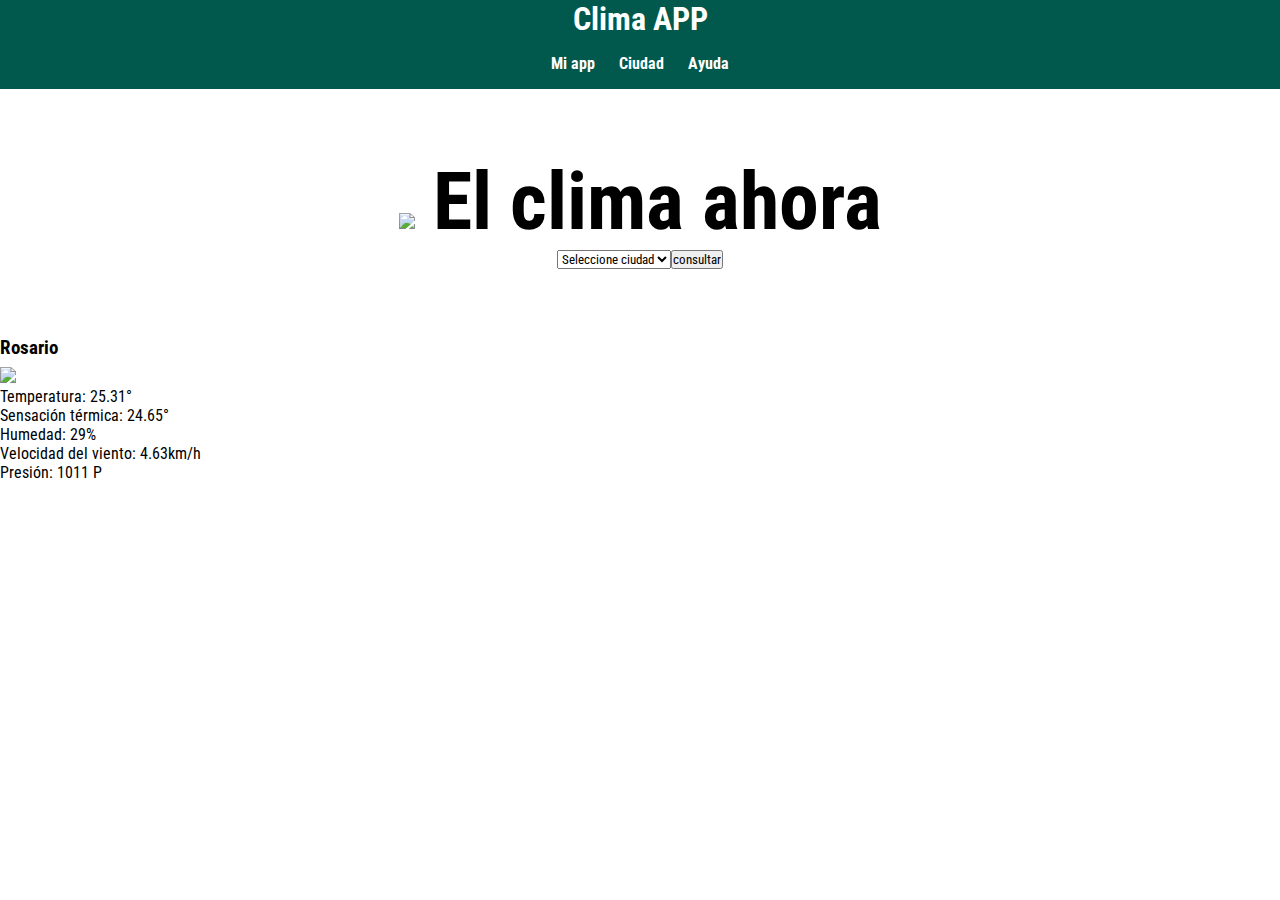
==== index.html @ 3504a16c "Tercer avance" ====
<!DOCTYPE html>
<html lang="es">
<head>
<meta charset="UTF-8">
<meta name="viewport" content="width=device-width, initial-scale=1.0">
<a target="_blank" href="https://icons8.com/icon/81176/arcoíris">Arcoíris icon by Icons8</a>
<a target="_blank" href="https://icons8.com/icon/80651/verano">Verano icon by Icons8</a>
<link rel="stylesheet" href="css/common.css">
<title>TUP LC2 - TP Integrador</title>
<!-- Estilos CSS -->
<link rel="stylesheet" href="css/common.css">
</head>
<body>
<div class="banner">
<header>
<h1>
<span>Clima APP</span>
</h1>
<nav>
<ul>
<li class="current-page"><a href="#">Mi app</a></li>
<li><a href="add-city.html">Ciudad</a></li>
<li><a href="help.html">Ayuda</a></li>
</ul>
</nav>
</div> 
</header>
<!-- Contenido principal de la página -->
<main>
<div class="container-all">
<h2><img src="https://img.icons8.com/doodle/96/000000/rainbow--v1.png"/> El clima ahora</h2>
</div>
<section id="form-city-list">
    <form action="" input="select">
        <select name="seleccionable" id="seleccionable">
            <option value="Seleccionar" disable - selected>Seleccione ciudad</option>
            <option value="Rosario">Rosario</option>
            <option value="Rafaela">Rafaela</option>
        <input type="button" value="consultar">
        </select>
         </form>   
</section>    
</main>   
<section id="section-weather-result">
    <div class="card">
        <h3>Rosario</h3>
        <img class="rosario-img" src="https://img.icons8.com/doodle/48/000000/summer.png"/>
        <p>Temperatura: 25.31° <br></p>
        <p>Sensación térmica: 24.65° <br></p>
        <p>Humedad: 29% <br></p>
        <p>Velocidad del viento: 4.63km/h <br></p>
        <p>Presión: 1011 P <br></p>
    </p>
    </div>
</section>
</main>
<footer>

<p>
Desarrollado con ♥ - LC2
</p>
</footer>
</body>
</html>
---- css/common.css ----
@import url('https://fonts.googleapis.com/css2?family=Lora:wght@400;563&family=Roboto+Condensed&display=swap');
@import url('https://fonts.googleapis.com/css2?family=Lora:wght@400;563&display=swap');


* {
    box-sizing: border-box;
    margin: 0;
    padding: 0;
    font-family:'Roboto Condensed', sans-serif,'Lora', serif;

}

:root {
    /* Declaro variables CSS con colores principales */
    --color-theme: #00594c;
    --color-active: #5df2d6;
    --color-back-active: #04957d;
    --color-gradient: linear-gradient(to right, var(--color-theme),
    var(--color-back-active));
}

body {
    height: 100%;
    width: 100%;
}

ul {
    list-style: none;
    padding: 0;
    margin: 0;
}

button,
a {
    user-select: none;
    -webkit-user-select: none;
}

header {
    position: fixed;
    top: 0;
    width: 100%;
    background: var(--color-theme);
}

nav>ul {
    display: flex;
    justify-content: space-between;
    justify-content: center;
}

nav li {
    flex: 0 0 auto;
}

nav li a {
    display: block;
    padding: 16px 12px;
    text-align: center;
    text-decoration: none;
    font-size: 1em;
    font-weight: bold;
    color: var (--color-active);
}

nav li.current-page a {
    color: var (--color-theme);
    background-color: var (--color-active);
    pointer-events: none;
}

main {
    margin-top: 120px;
    overflow: auto;
    padding: 16px;
    padding-bottom: 60px;
    height: calc (100% - 120px);
}

h1 {
    text-align: center;
    margin: 0;
    color: white;
}

h1>img {
    width: 70px;
    vertical-align: middle;
}

h2 {
    color: var (--color-theme);
    margin: 5px, 0,0, 16 ;
    font-size: 80px;    
    text-align: center;
}

h3 {
    color: var (--color-theme);
    margin: 8px 0;
}

main section {
    display: flex;
    justify-content: space-around;
}

footer {
    position: fixed;
    bottom: 0px;
    background: var (--color-theme);
    width: 100%;
    text-align: center;
    padding-top: 10px;
    padding-bottom: 10px;
}

footer p {
    font-size: small;
    color: white;
    flex: 0 0 auto;
}

nav li a {
    display: block;
    padding: 16px 12px;
    text-align: center;
    text-decoration: none;
    font-size: 1em;
    font-weight: bold;
    color: white;
}

.banner{
    width: auto;
    margin-bottom: 5px;
}

.conteiner-all{
    width: 100%;
    heighzzz
    max-width: 10000px;
    float: left;
    margin: auto;
    background-color: aliceblue;
    margin-top: 60px;
    border-top: 6px;
}


nav li.current-page a {
    color: var (--color-theme);
    background-color: var (--color-active);
    pointer-events: none;
}

main {
    margin-top: 120px;
    overflow: auto;
    padding: 16px;
    padding-bottom: 60px;
    height: calc (100% - 120px);
}

h1 {
    text-align: center;
    margin: 0;
    color: white;
}

h1>img {
    width: 70px;
    vertical-align: middle;
}

h2 {
    color: var (--color-theme);
    border: 0, 0, 0, 100%;
    text-align: center;
}

h3 {
    color: var (--color-theme);
    margin: 8px 0;
}

main section {
    display: flex;
    justify-content: space-around;
}

footer {
    position: fixed;
    bottom: 0px;
    background: var (--color-theme);
    width: 100%;
    text-align: center;
    padding-top: 10px;
    padding-bottom: 10px;
}

footer p {
    font-size: small;
    color: white;
}

main p {
    margin-bottom: 16px;
}

/* Media Query: Estilos a aplicar sólo en pantallas mayores a 400px */
@media (min-width: 400px) {
    main {
        padding-left: 10%;
        padding-right: 10%;
    }

    footer {
        padding-top: 20px;
        padding-bottom: 20px;
    }
}
---- css/common.css ----
@import url('https://fonts.googleapis.com/css2?family=Lora:wght@400;563&family=Roboto+Condensed&display=swap');
@import url('https://fonts.googleapis.com/css2?family=Lora:wght@400;563&display=swap');


* {
    box-sizing: border-box;
    margin: 0;
    padding: 0;
    font-family:'Roboto Condensed', sans-serif,'Lora', serif;

}

:root {
    /* Declaro variables CSS con colores principales */
    --color-theme: #00594c;
    --color-active: #5df2d6;
    --color-back-active: #04957d;
    --color-gradient: linear-gradient(to right, var(--color-theme),
    var(--color-back-active));
}

body {
    height: 100%;
    width: 100%;
}

ul {
    list-style: none;
    padding: 0;
    margin: 0;
}

button,
a {
    user-select: none;
    -webkit-user-select: none;
}

header {
    position: fixed;
    top: 0;
    width: 100%;
    background: var(--color-theme);
}

nav>ul {
    display: flex;
    justify-content: space-between;
    justify-content: center;
}

nav li {
    flex: 0 0 auto;
}

nav li a {
    display: block;
    padding: 16px 12px;
    text-align: center;
    text-decoration: none;
    font-size: 1em;
    font-weight: bold;
    color: var (--color-active);
}

nav li.current-page a {
    color: var (--color-theme);
    background-color: var (--color-active);
    pointer-events: none;
}

main {
    margin-top: 120px;
    overflow: auto;
    padding: 16px;
    padding-bottom: 60px;
    height: calc (100% - 120px);
}

h1 {
    text-align: center;
    margin: 0;
    color: white;
}

h1>img {
    width: 70px;
    vertical-align: middle;
}

h2 {
    color: var (--color-theme);
    margin: 5px, 0,0, 16 ;
    font-size: 80px;    
    text-align: center;
}

h3 {
    color: var (--color-theme);
    margin: 8px 0;
}

main section {
    display: flex;
    justify-content: space-around;
}

footer {
    position: fixed;
    bottom: 0px;
    background: var (--color-theme);
    width: 100%;
    text-align: center;
    padding-top: 10px;
    padding-bottom: 10px;
}

footer p {
    font-size: small;
    color: white;
    flex: 0 0 auto;
}

nav li a {
    display: block;
    padding: 16px 12px;
    text-align: center;
    text-decoration: none;
    font-size: 1em;
    font-weight: bold;
    color: white;
}

.banner{
    width: auto;
    margin-bottom: 5px;
}

.conteiner-all{
    width: 100%;
    heighzzz
    max-width: 10000px;
    float: left;
    margin: auto;
    background-color: aliceblue;
    margin-top: 60px;
    border-top: 6px;
}


nav li.current-page a {
    color: var (--color-theme);
    background-color: var (--color-active);
    pointer-events: none;
}

main {
    margin-top: 120px;
    overflow: auto;
    padding: 16px;
    padding-bottom: 60px;
    height: calc (100% - 120px);
}

h1 {
    text-align: center;
    margin: 0;
    color: white;
}

h1>img {
    width: 70px;
    vertical-align: middle;
}

h2 {
    color: var (--color-theme);
    border: 0, 0, 0, 100%;
    text-align: center;
}

h3 {
    color: var (--color-theme);
    margin: 8px 0;
}

main section {
    display: flex;
    justify-content: space-around;
}

footer {
    position: fixed;
    bottom: 0px;
    background: var (--color-theme);
    width: 100%;
    text-align: center;
    padding-top: 10px;
    padding-bottom: 10px;
}

footer p {
    font-size: small;
    color: white;
}

main p {
    margin-bottom: 16px;
}

/* Media Query: Estilos a aplicar sólo en pantallas mayores a 400px */
@media (min-width: 400px) {
    main {
        padding-left: 10%;
        padding-right: 10%;
    }

    footer {
        padding-top: 20px;
        padding-bottom: 20px;
    }
}
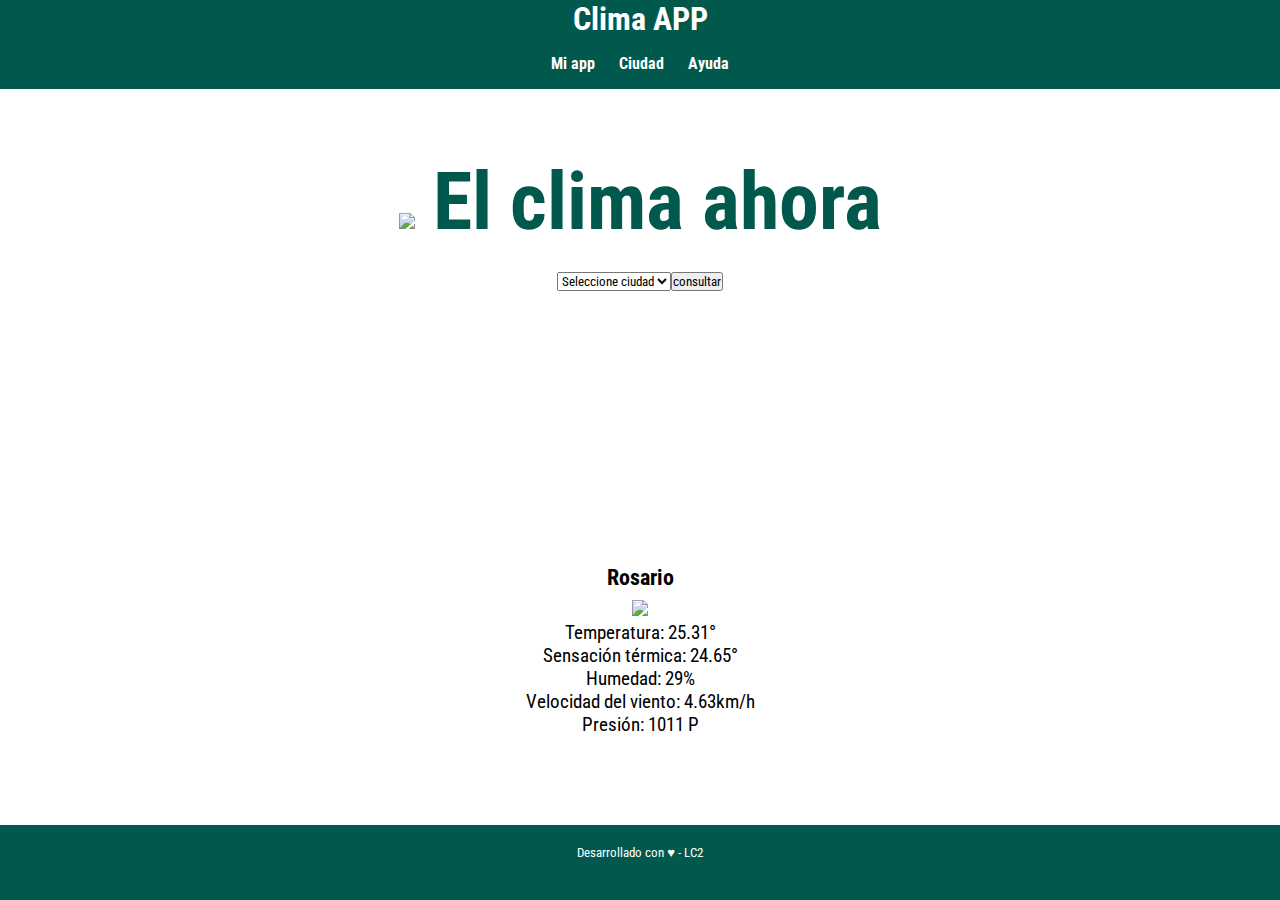
==== commit 29812e9e: "Ultimo avance" ====
--- a/index.html
+++ b/index.html
@@ -5,7 +5,7 @@
 <meta name="viewport" content="width=device-width, initial-scale=1.0">
 <a target="_blank" href="https://icons8.com/icon/81176/arcoíris">Arcoíris icon by Icons8</a>
 <a target="_blank" href="https://icons8.com/icon/80651/verano">Verano icon by Icons8</a>
-<link rel="stylesheet" href="css/common.css">
+<link rel="stylesheet" href="css/index.css">
 <title>TUP LC2 - TP Integrador</title>
 <!-- Estilos CSS -->
 <link rel="stylesheet" href="css/common.css">
@@ -40,7 +40,7 @@
         </select>
          </form>   
 </section>    
-</main>   
+</main>  
 <section id="section-weather-result">
     <div class="card">
         <h3>Rosario</h3>
@@ -54,11 +54,11 @@
     </div>
 </section>
 </main>
-<footer>
 
-<p>
-Desarrollado con ♥ - LC2
-</p>
+<footer class="pie-de-pagina">
+    <p>
+        Desarrollado con ♥ - LC2
+    </p>
 </footer>
 </body>
 </html>--- a/css/index.css
+++ b/css/index.css
@@ -0,0 +1,243 @@
+@import url('https://fonts.googleapis.com/css2?family=Lora:wght@400;563&family=Roboto+Condensed&display=swap');
+@import url('https://fonts.googleapis.com/css2?family=Lora:wght@400;563&display=swap');
+
+
+* {
+    box-sizing: border-box;
+    margin: 0;
+    padding: 0;
+    font-family:'Roboto Condensed', sans-serif,'Lora', serif;
+
+}
+
+:root {
+    /* Declaro variables CSS con colores principales */
+    --color-theme: #00594c;
+    --color-active: #5df2d6;
+    --color-back-active: #04957d;
+    --color-gradient: linear-gradient(to right, var(--color-theme),
+    var(--color-back-active));
+}
+
+
+body {
+    height: 100%;
+    width: 100%;
+}
+
+ul {
+    list-style: none;
+    padding: 0;
+    margin: 0;
+}
+
+button,
+a {
+    user-select: none;
+    -webkit-user-select: none;
+}
+
+header {
+    position: fixed;
+    top: 0;
+    width: 100%;
+    background: var(--color-theme);
+}
+
+nav>ul {
+    display: flex;
+    justify-content: space-between;
+    justify-content: center;
+}
+
+nav li {
+    flex: 0 0 auto;
+}
+
+nav li a {
+    display: block;
+    padding: 16px 12px;
+    text-align: center;
+    text-decoration: none;
+    font-size: 1em;
+    font-weight: bold;
+    color: var (--color-active);
+}
+
+nav li.current-page a {
+    color: var (--color-theme);
+    background-color: var (--color-active);
+    pointer-events: none;
+}
+
+main {
+    margin-top: 120px;
+    overflow: auto;
+    padding: 16px;
+    padding-bottom: 60px;
+    height: calc (100% - 120px);
+}
+
+h1 {
+    text-align: center;
+    margin: 0;
+    color: white;
+}
+
+h1>img {
+    width: 70px;
+    vertical-align: middle;
+}
+
+h2 {
+    color: var (--color-theme);
+    margin: 5px, 0,0, 16 ;
+    font-size: 80px;    
+    text-align: center;
+}
+
+h3 {
+    color: var (--color-theme);
+    margin: 8px 0;
+}
+
+main section {
+    display: flex;
+    justify-content: space-around;
+}
+
+
+footer {
+    position: fixed;
+    bottom: 0px;
+    background: var (--color-theme);
+    width: 100%;
+    text-align: center;
+    padding-top: 10px;
+    padding-bottom: 10px;
+}
+
+footer p {
+    font-size: small;
+    color: white;
+    flex: 0 0 auto;
+}
+
+nav li a {
+    display: block;
+    padding: 16px 12px;
+    text-align: center;
+    text-decoration: none;
+    font-size: 1em;
+    font-weight: bold;
+    color: white;
+}
+
+
+.container-all{
+    width: 100%;
+    max-width: 10000px;
+    float: left;
+    margin: auto;
+    margin-top: 60px;
+    border-top: 6px;
+    display: flex;
+    justify-content: center;
+}
+
+.texto-ayuda{
+    margin-top: 60px;
+    border-top: 15px;
+}
+
+nav li.current-page a {
+    color: var (--color-theme);
+    background-color: var (--color-active);
+    pointer-events: none;
+}
+
+main {
+    margin-top: 120px;
+    overflow: auto;
+    padding: 16px;
+    padding-bottom: 60px;
+    height: calc (100% - 120px);
+}
+
+h1 {
+    text-align: center;
+    margin: 0;
+    color: white;
+}
+
+h1>img {
+    width: 70px;
+    vertical-align: middle;
+}
+
+h2 {
+    color: var (--color-theme);
+    border: 0, 0, 0, 100%;
+    text-align: center;
+}
+
+h3 {
+    color: var (--color-theme);
+    margin: 8px 0;
+}
+
+main section {
+    display: flex;
+    justify-content: space-around;
+}
+
+footer {
+    position: fixed;
+    bottom: 0px;
+    background: var (--color-theme);
+    width: 100%;
+    text-align: center;
+    padding-top: 10px;
+    padding-bottom: 10px;
+}
+
+footer p {
+    font-size: small;
+    color: white;
+}
+
+main p {
+    margin-bottom: 16px;
+}
+
+#form-city-list{
+    font-size: 40px;
+    text-align: center;
+    width: 100%;
+    float: left;
+}
+
+#section-weather-result {
+    font-size: larger;
+    text-align: center;
+    width: 100%;
+    max-width: 10000px;
+    float: left;
+    margin: auto;
+    margin-top: 200px;
+}
+
+
+
+/* Media Query: Estilos a aplicar sólo en pantallas mayores a 400px */
+@media (min-width: 400px) {
+    main {
+        padding-left: 10%;
+        padding-right: 10%;
+    }
+
+    footer {
+        padding-top: 20px;
+        padding-bottom: 20px;
+    }
+}--- a/css/common.css
+++ b/css/common.css
@@ -19,6 +19,7 @@
     var(--color-back-active));
 }
 
+
 body {
     height: 100%;
     width: 100%;
@@ -89,7 +90,7 @@
 }
 
 h2 {
-    color: var (--color-theme);
+    color:  #00594c;
     margin: 5px, 0,0, 16 ;
     font-size: 80px;    
     text-align: center;
@@ -104,6 +105,7 @@
     display: flex;
     justify-content: space-around;
 }
+
 
 footer {
     position: fixed;
@@ -131,22 +133,20 @@
     color: white;
 }
 
-.banner{
-    width: auto;
-    margin-bottom: 5px;
-}
-
-.conteiner-all{
-    width: 100%;
-    heighzzz
-    max-width: 10000px;
+
+.container-all{
     float: left;
     margin: auto;
-    background-color: aliceblue;
-    margin-top: 60px;
     border-top: 6px;
-}
-
+    display: flex;
+    justify-content: center;
+
+}
+
+.texto-ayuda{
+    display: flex;
+    justify-content: center;
+}
 
 nav li.current-page a {
     color: var (--color-theme);
@@ -156,7 +156,7 @@
 
 main {
     margin-top: 120px;
-    overflow: auto;
+    overflow: auto;s
     padding: 16px;
     padding-bottom: 60px;
     height: calc (100% - 120px);
@@ -206,6 +206,36 @@
 
 main p {
     margin-bottom: 16px;
+}
+
+#section-weather-result {
+    font-size: larger;
+    text-align: center;
+    width: 100%;
+    max-width: 10000px;
+    float: left;
+    margin: auto;
+    margin-top: 200px;
+}
+
+.formulario-ayuda{
+    font-size: 18px;
+}
+
+.formulario-agregar-ciudad{
+    font-size: 20px;
+    padding-top: 40px;
+    padding-bottom: 40px;
+}
+
+.text-area{
+    resize: both;
+}
+
+.pie-de-pagina{
+    background-color: #00594c;
+    padding-top: 20px;
+    padding-bottom: 40px;
 }
 
 /* Media Query: Estilos a aplicar sólo en pantallas mayores a 400px */
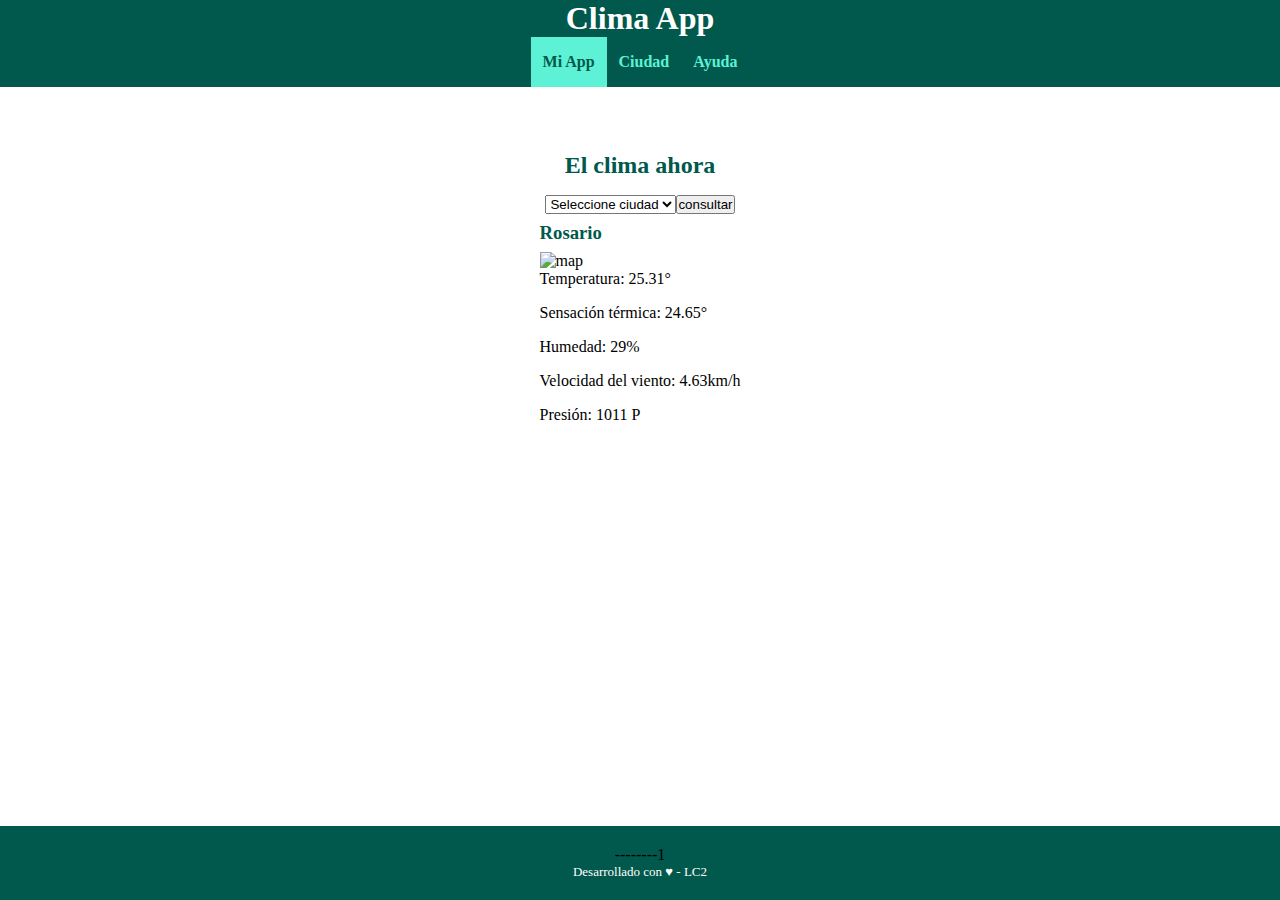
==== commit 6fdc83b8: "corrección" ====
--- a/index.html
+++ b/index.html
@@ -3,48 +3,44 @@
 <head>
 <meta charset="UTF-8">
 <meta name="viewport" content="width=device-width, initial-scale=1.0">
-<a target="_blank" href="https://icons8.com/icon/81176/arcoíris">Arcoíris icon by Icons8</a>
-<a target="_blank" href="https://icons8.com/icon/80651/verano">Verano icon by Icons8</a>
-<link rel="stylesheet" href="css/index.css">
-<title>TUP LC2 - TP Integrador</title>
+<title>Clima app</title>
 <!-- Estilos CSS -->
 <link rel="stylesheet" href="css/common.css">
+<link rel="shortcut icon" href="https://cdn-icons-png.flaticon.com/512/1434/1434804.png">
 </head>
 <body>
-<div class="banner">
 <header>
 <h1>
-<span>Clima APP</span>
+<link rel="manifest" href="img/favicon_io/apple-touch-icon.png">
+<span>Clima App</span>
 </h1>
 <nav>
 <ul>
-<li class="current-page"><a href="#">Mi app</a></li>
+<li class="current-page"><a href="#">Mi App</a></li>
 <li><a href="add-city.html">Ciudad</a></li>
 <li><a href="help.html">Ayuda</a></li>
 </ul>
 </nav>
-</div> 
 </header>
 <!-- Contenido principal de la página -->
 <main>
-<div class="container-all">
-<h2><img src="https://img.icons8.com/doodle/96/000000/rainbow--v1.png"/> El clima ahora</h2>
-</div>
+<h2>El clima ahora</h2>
 <section id="form-city-list">
-    <form action="" input="select">
-        <select name="seleccionable" id="seleccionable">
-            <option value="Seleccionar" disable - selected>Seleccione ciudad</option>
-            <option value="Rosario">Rosario</option>
-            <option value="Rafaela">Rafaela</option>
+<!--     Fomulario   -->
+<form action="" input="select">
+    <select name="seleccionable" id="seleccionable">
+        <option value="Seleccionar" disable - selected>Seleccione ciudad</option>
+        <option value="Rosario">Rosario</option>
+        <option value="Rafaela">Rafaela</option>
         <input type="button" value="consultar">
-        </select>
-         </form>   
-</section>    
-</main>  
+    </select>
+</form>  
+</section>
 <section id="section-weather-result">
+<!-- Sección donde se debe mostrar el clima de la ciudad -->
     <div class="card">
         <h3>Rosario</h3>
-        <img class="rosario-img" src="https://img.icons8.com/doodle/48/000000/summer.png"/>
+        <img src="http://openweathermap.org/img/wn/01d@2x.png" alt="map">
         <p>Temperatura: 25.31° <br></p>
         <p>Sensación térmica: 24.65° <br></p>
         <p>Humedad: 29% <br></p>
@@ -54,11 +50,10 @@
     </div>
 </section>
 </main>
-
-<footer class="pie-de-pagina">
-    <p>
-        Desarrollado con ♥ - LC2
-    </p>
+<footer>                                                                                                                                                                                                                                                                                    --------1
+<p>
+Desarrollado con ♥ - LC2
+</p>
 </footer>
 </body>
 </html>--- a/css/common.css
+++ b/css/common.css
@@ -1,252 +1,130 @@
-@import url('https://fonts.googleapis.com/css2?family=Lora:wght@400;563&family=Roboto+Condensed&display=swap');
-@import url('https://fonts.googleapis.com/css2?family=Lora:wght@400;563&display=swap');
-
-
 * {
     box-sizing: border-box;
     margin: 0;
     padding: 0;
-    font-family:'Roboto Condensed', sans-serif,'Lora', serif;
+    font-family: 'Lucida Sans', 'Lucida Sans Regular', 'Lucida Grande', 'Lucida Sans
+    Unicode', Geneva, Verdana, sans-serif;
+    }
 
-}
-
-:root {
+    :root {
     /* Declaro variables CSS con colores principales */
     --color-theme: #00594c;
     --color-active: #5df2d6;
     --color-back-active: #04957d;
     --color-gradient: linear-gradient(to right, var(--color-theme),
     var(--color-back-active));
-}
+    }
 
-
-body {
+    body {
     height: 100%;
     width: 100%;
-}
+    }
 
-ul {
+    ul {
     list-style: none;
     padding: 0;
     margin: 0;
-}
+    }
 
-button,
-a {
+    button,
+    a {
     user-select: none;
     -webkit-user-select: none;
-}
+    }
 
-header {
+    header {
     position: fixed;
     top: 0;
     width: 100%;
     background: var(--color-theme);
-}
+    }
 
-nav>ul {
+    nav>ul {
     display: flex;
     justify-content: space-between;
     justify-content: center;
-}
+    }
 
-nav li {
-    flex: 0 0 auto;
-}
+    nav li {flex: 0 0 auto ;
+    }
 
-nav li a {
-    display: block;
-    padding: 16px 12px;
-    text-align: center;
-    text-decoration: none;
-    font-size: 1em;
-    font-weight: bold;
-    color: var (--color-active);
-}
+    nav li a {
+        display : block;
+        padding : 16px 12px;
+        text-align : center;
+        text-decoration : none;
+        font-size : 1em;
+        font-weight : bold;
+        color : var(--color-active);
+    }
 
-nav li.current-page a {
-    color: var (--color-theme);
-    background-color: var (--color-active);
-    pointer-events: none;
-}
+    nav li.current-page a {
+        color : var(--color-theme);
+        background-color : var(--color-active);
+        pointer-events : none;
+    }
 
-main {
-    margin-top: 120px;
-    overflow: auto;
-    padding: 16px;
-    padding-bottom: 60px;
-    height: calc (100% - 120px);
-}
+    main {
+        margin-top : 120px;
+        overflow : auto;
+        padding : 16px;
+        padding-bottom : 60px;
+        height : calc(100%- 120px);
+    }
+    h1 {
+        text-align : center;
+        margin : 0;
+        color : white;
+    }
 
-h1 {
-    text-align: center;
-    margin: 0;
-    color: white;
-}
+    h1>img {
+        width : 70px;
+        vertical-align: middle;
+    }
 
-h1>img {
-    width: 70px;
-    vertical-align: middle;
-}
+    h2 {
+        color : var(--color-theme);
+        margin : 16px 0;
+        text-align : center;
+    }
 
-h2 {
-    color:  #00594c;
-    margin: 5px, 0,0, 16 ;
-    font-size: 80px;    
-    text-align: center;
-}
+    h3 {
+        color : var(--color-theme);
+        margin : 8px 0;
+    }
 
-h3 {
-    color: var (--color-theme);
-    margin: 8px 0;
-}
+    main section {
+        display : flex;
+        justify-content : space-around;
+    }
 
-main section {
-    display: flex;
-    justify-content: space-around;
-}
+    footer  {
+        position : fixed;
+        bottom : 0px;
+        background : var(--color-theme);
+        width : 100%;
+        text-align : center;
+        padding-top : 10px;
+        padding-bottom : 10px;
+    }
 
-
-footer {
-    position: fixed;
-    bottom: 0px;
-    background: var (--color-theme);
-    width: 100%;
-    text-align: center;
-    padding-top: 10px;
-    padding-bottom: 10px;
-}
-
-footer p {
-    font-size: small;
-    color: white;
-    flex: 0 0 auto;
-}
-
-nav li a {
-    display: block;
-    padding: 16px 12px;
-    text-align: center;
-    text-decoration: none;
-    font-size: 1em;
-    font-weight: bold;
-    color: white;
-}
-
-
-.container-all{
-    float: left;
-    margin: auto;
-    border-top: 6px;
-    display: flex;
-    justify-content: center;
-
-}
-
-.texto-ayuda{
-    display: flex;
-    justify-content: center;
-}
-
-nav li.current-page a {
-    color: var (--color-theme);
-    background-color: var (--color-active);
-    pointer-events: none;
-}
-
-main {
-    margin-top: 120px;
-    overflow: auto;s
-    padding: 16px;
-    padding-bottom: 60px;
-    height: calc (100% - 120px);
-}
-
-h1 {
-    text-align: center;
-    margin: 0;
-    color: white;
-}
-
-h1>img {
-    width: 70px;
-    vertical-align: middle;
-}
-
-h2 {
-    color: var (--color-theme);
-    border: 0, 0, 0, 100%;
-    text-align: center;
-}
-
-h3 {
-    color: var (--color-theme);
-    margin: 8px 0;
-}
-
-main section {
-    display: flex;
-    justify-content: space-around;
-}
-
-footer {
-    position: fixed;
-    bottom: 0px;
-    background: var (--color-theme);
-    width: 100%;
-    text-align: center;
-    padding-top: 10px;
-    padding-bottom: 10px;
-}
-
-footer p {
-    font-size: small;
-    color: white;
-}
-
-main p {
-    margin-bottom: 16px;
-}
-
-#section-weather-result {
-    font-size: larger;
-    text-align: center;
-    width: 100%;
-    max-width: 10000px;
-    float: left;
-    margin: auto;
-    margin-top: 200px;
-}
-
-.formulario-ayuda{
-    font-size: 18px;
-}
-
-.formulario-agregar-ciudad{
-    font-size: 20px;
-    padding-top: 40px;
-    padding-bottom: 40px;
-}
-
-.text-area{
-    resize: both;
-}
-
-.pie-de-pagina{
-    background-color: #00594c;
-    padding-top: 20px;
-    padding-bottom: 40px;
-}
-
-/* Media Query: Estilos a aplicar sólo en pantallas mayores a 400px */
-@media (min-width: 400px) {
-    main {
+    footer p {
+        font-size : small;
+        color : white;
+    }    
+     
+    main p {
+        margin-bottom: 16px;
+        }
+        /* Media Query: Estilos a aplicar sólo en pantallas mayores a 400px */
+        @media (min-width: 400px) {
+        main {
         padding-left: 10%;
         padding-right: 10%;
-    }
-
-    footer {
+        }
+        footer {
         padding-top: 20px;
         padding-bottom: 20px;
-    }
-}+        }
+        }
+        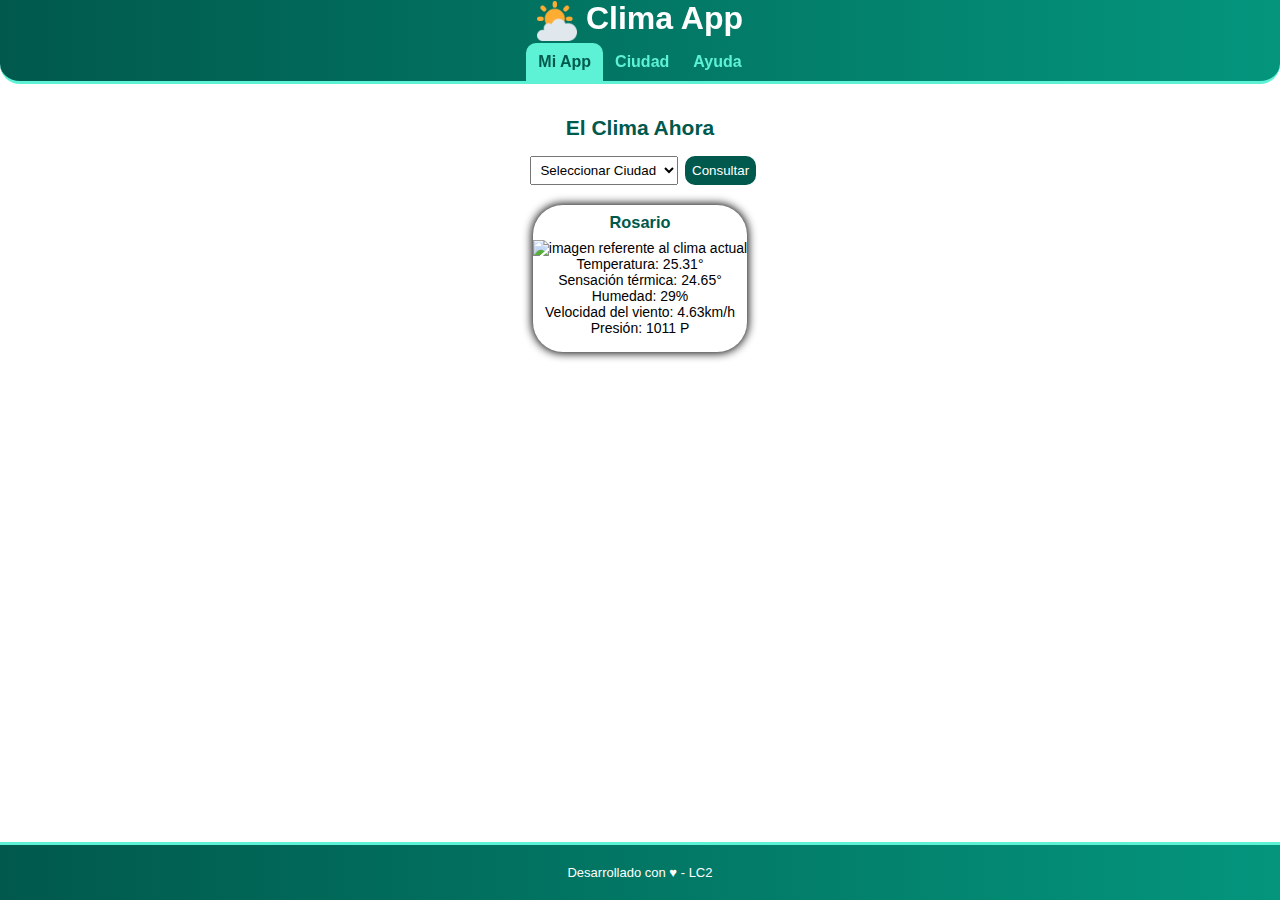
==== commit 1167f1f6: "Avance 2" ====
--- a/index.html
+++ b/index.html
@@ -1,59 +1,71 @@
 <!DOCTYPE html>
 <html lang="es">
+
 <head>
-<meta charset="UTF-8">
-<meta name="viewport" content="width=device-width, initial-scale=1.0">
-<title>Clima app</title>
-<!-- Estilos CSS -->
-<link rel="stylesheet" href="css/common.css">
-<link rel="shortcut icon" href="https://cdn-icons-png.flaticon.com/512/1434/1434804.png">
+    <meta charset="UTF-8">
+    <meta name="viewport" content="width=device-width, initial-scale=1.0">
+    <link rel="icon" type="image/png" sizes="16x16" href="img/favicon.png">
+    <title>Clima App</title>
+    <!-- Estilos CSS -->
+    <link rel="stylesheet" href="css/common.css">
+    <link rel="stylesheet" href="css/pages/index.css">
+
 </head>
+
 <body>
-<header>
-<h1>
-<link rel="manifest" href="img/favicon_io/apple-touch-icon.png">
-<span>Clima App</span>
-</h1>
-<nav>
-<ul>
-<li class="current-page"><a href="#">Mi App</a></li>
-<li><a href="add-city.html">Ciudad</a></li>
-<li><a href="help.html">Ayuda</a></li>
-</ul>
-</nav>
-</header>
-<!-- Contenido principal de la página -->
-<main>
-<h2>El clima ahora</h2>
-<section id="form-city-list">
-<!--     Fomulario   -->
-<form action="" input="select">
-    <select name="seleccionable" id="seleccionable">
-        <option value="Seleccionar" disable - selected>Seleccione ciudad</option>
-        <option value="Rosario">Rosario</option>
-        <option value="Rafaela">Rafaela</option>
-        <input type="button" value="consultar">
-    </select>
-</form>  
-</section>
-<section id="section-weather-result">
-<!-- Sección donde se debe mostrar el clima de la ciudad -->
-    <div class="card">
-        <h3>Rosario</h3>
-        <img src="http://openweathermap.org/img/wn/01d@2x.png" alt="map">
-        <p>Temperatura: 25.31° <br></p>
-        <p>Sensación térmica: 24.65° <br></p>
-        <p>Humedad: 29% <br></p>
-        <p>Velocidad del viento: 4.63km/h <br></p>
-        <p>Presión: 1011 P <br></p>
-    </p>
-    </div>
-</section>
-</main>
-<footer>                                                                                                                                                                                                                                                                                    --------1
-<p>
-Desarrollado con ♥ - LC2
-</p>
-</footer>
+    <header>
+            <h1>
+                <img src="img/fondo.png" alt="favicon clima app">
+                <span>Clima App</span>
+            </h1>
+            <nav>
+                <ul>
+                    <li class="current-page"><a href="#">Mi App</a></li>
+                    <li><a href="add-city.html">Ciudad</a></li>
+                    <li><a href="help.html">Ayuda</a></li>
+                </ul>
+            </nav>
+    </header>
+    <!-- Contenido principal de la página -->
+    <main>
+        <h2>El Clima Ahora</h2>
+        <section id="form-city-list">
+            <form action="">
+                <div class="flex-item">
+                    <select name="SeleccioarCiudad" id="SeleccionarCiudad">
+                        <option value="" disabled selected> Seleccionar Ciudad</option>
+                        <option value="Rosario">Rosario</option>
+                        <option value="Rafaela">Rafaela</option>
+                    </select>
+                </div>
+                <div class="flex-item">
+                    <input type="button" name="ConsultarCiudad" value="Consultar" class="btn">
+                </div>
+            </form>
+        </section>
+        <section id="section-weather-result">
+           <div class="card">
+                <h3>Rosario</h3>
+                <img src="http://openweathermap.org/img/wn/01d@2x.png" alt="imagen referente al clima actual">
+                <p>
+                    Temperatura: 25.31° 
+                    <br>
+                    Sensación térmica: 24.65°
+                    <br>
+                    Humedad: 29%
+                    <br>
+                    Velocidad del viento: 4.63km/h
+                    <br>
+                    Presión: 1011 P
+                </p>
+           </div>
+        </section>
+    </main>
+    <footer>
+        <p>
+            Desarrollado con ♥ - LC2
+        </p>
+    </footer>
 </body>
+
 </html>--- a/css/common.css
+++ b/css/common.css
@@ -2,129 +2,176 @@
     box-sizing: border-box;
     margin: 0;
     padding: 0;
-    font-family: 'Lucida Sans', 'Lucida Sans Regular', 'Lucida Grande', 'Lucida Sans
-    Unicode', Geneva, Verdana, sans-serif;
-    }
+    font-family: 'Lucida Sans', 'Lucida Sans Regular', 'Lucida Grande', 'Lucida Sans Unicode', Geneva, Verdana, sans-serif;
+}
 
-    :root {
+:root {
     /* Declaro variables CSS con colores principales */
     --color-theme: #00594c;
     --color-active: #5df2d6;
     --color-back-active: #04957d;
     --color-gradient: linear-gradient(to right, var(--color-theme),
-    var(--color-back-active));
-    }
+            var(--color-back-active));
+}
 
-    body {
+body {
     height: 100%;
     width: 100%;
-    }
+}
 
-    ul {
+ul {
     list-style: none;
     padding: 0;
     margin: 0;
-    }
+}
 
-    button,
-    a {
+button,
+a {
     user-select: none;
     -webkit-user-select: none;
-    }
+}
 
-    header {
+header {
     position: fixed;
     top: 0;
     width: 100%;
-    background: var(--color-theme);
-    }
+    background: var(--color-gradient);
+    border-color: var(--color-active);
+    border-bottom-style: solid;
+    border-bottom-right-radius: 20px ;
+    border-bottom-left-radius: 20px ;
+}
 
-    nav>ul {
+nav>ul {
     display: flex;
     justify-content: space-between;
     justify-content: center;
+}
+
+nav li {
+    flex:
+        0 0 auto;
+}
+
+nav li a {
+    display: block;
+    padding: 10px 12px;
+    text-align: center;
+    text-decoration: none;
+    font-size: 1em;
+    font-weight: bold;
+    color: var(--color-active);
+    border-top-right-radius: 10px ;
+    border-top-left-radius: 10px ;
+}
+
+nav li.current-page a {
+    color: var(--color-theme);
+    background-color: var(--color-active);
+    pointer-events: none;
+}
+
+main {
+    margin-top: 100px;
+    overflow: auto;
+    /* padding: 16px; */
+    padding-bottom: 60px;
+    height: calc(100% - 120px);
+    font-size: 14px;
+    margin-bottom: 10px;
+}
+
+h1 {
+    text-align: center;
+    margin: 0;
+    color: white;
+    margin-bottom: 2px;
+}
+
+h1>img {
+    width: 40px;
+    vertical-align: middle;
+    height: 40px;
+}
+
+h2 {
+    color: var(--color-theme);
+    margin: 16px 0;
+    text-align: center;
+}
+
+h3 {
+    color: var(--color-theme);
+    margin: 8px 0;
+}
+
+main section {
+    display: flex;
+    justify-content: space-around;
+}
+
+main section form{
+    display: flex;
+    flex-direction: column;
+    justify-content: space-between;
+    align-items: center;
+    gap: 3px;  
+}
+
+main section form .flex-item input{
+    padding: 5px;
+}
+
+main section form .btn{
+    color: white;
+    background-color: var(--color-theme);
+    border-color: var(--color-theme) ;
+    border-style: solid;
+    border-radius: 10px;
+    padding-left: 10px; 
+    padding-right: 10px;
+}
+
+form .alert{
+    margin-top: 10px;
+    color: white;
+    border-style: solid;
+    border-radius: 15px;
+    padding: 10px;
+    width: 100%;
+    text-align: center;
+}
+
+footer {
+    position: fixed;
+    bottom: 0px;
+    background: var(--color-gradient);
+    width: 100%;
+    text-align: center;
+    padding-top: 10px;
+    padding-bottom: 10px;
+    border-color: var(--color-active);
+    border-top-style: solid;
+}
+
+footer p {
+    font-size: small;
+    color: white;
+}
+
+main p {
+    margin-bottom: 16px;
+}
+
+/* Media Query: Estilos a aplicar sólo en pantallas mayores a 400px */
+@media (min-width: 400px) {
+    main {
+        padding-left: 10%;
+        padding-right: 10%;
     }
 
-    nav li {flex: 0 0 auto ;
-    }
-
-    nav li a {
-        display : block;
-        padding : 16px 12px;
-        text-align : center;
-        text-decoration : none;
-        font-size : 1em;
-        font-weight : bold;
-        color : var(--color-active);
-    }
-
-    nav li.current-page a {
-        color : var(--color-theme);
-        background-color : var(--color-active);
-        pointer-events : none;
-    }
-
-    main {
-        margin-top : 120px;
-        overflow : auto;
-        padding : 16px;
-        padding-bottom : 60px;
-        height : calc(100%- 120px);
-    }
-    h1 {
-        text-align : center;
-        margin : 0;
-        color : white;
-    }
-
-    h1>img {
-        width : 70px;
-        vertical-align: middle;
-    }
-
-    h2 {
-        color : var(--color-theme);
-        margin : 16px 0;
-        text-align : center;
-    }
-
-    h3 {
-        color : var(--color-theme);
-        margin : 8px 0;
-    }
-
-    main section {
-        display : flex;
-        justify-content : space-around;
-    }
-
-    footer  {
-        position : fixed;
-        bottom : 0px;
-        background : var(--color-theme);
-        width : 100%;
-        text-align : center;
-        padding-top : 10px;
-        padding-bottom : 10px;
-    }
-
-    footer p {
-        font-size : small;
-        color : white;
-    }    
-     
-    main p {
-        margin-bottom: 16px;
-        }
-        /* Media Query: Estilos a aplicar sólo en pantallas mayores a 400px */
-        @media (min-width: 400px) {
-        main {
-        padding-left: 10%;
-        padding-right: 10%;
-        }
-        footer {
+    footer {
         padding-top: 20px;
         padding-bottom: 20px;
-        }
-        }
-        +    }
+}--- a/css/pages/index.css
+++ b/css/pages/index.css
@@ -0,0 +1,23 @@
+main section#form-city-list form{
+    flex-direction: row;  
+    gap: 3%;
+}
+
+main section#form-city-list form .flex-item select{
+    padding: 5px;    
+}
+
+main #section-weather-result{
+    margin-top: 20px;
+}
+main #section-weather-result .card{
+    text-align: center;
+    box-shadow: 0px 0px 10px 1px #000;
+    border-radius: 30px;
+    max-width: 230px;
+}
+
+main #section-weather-result .card p{
+    padding-left: 5px;
+    padding-right: 5px;
+}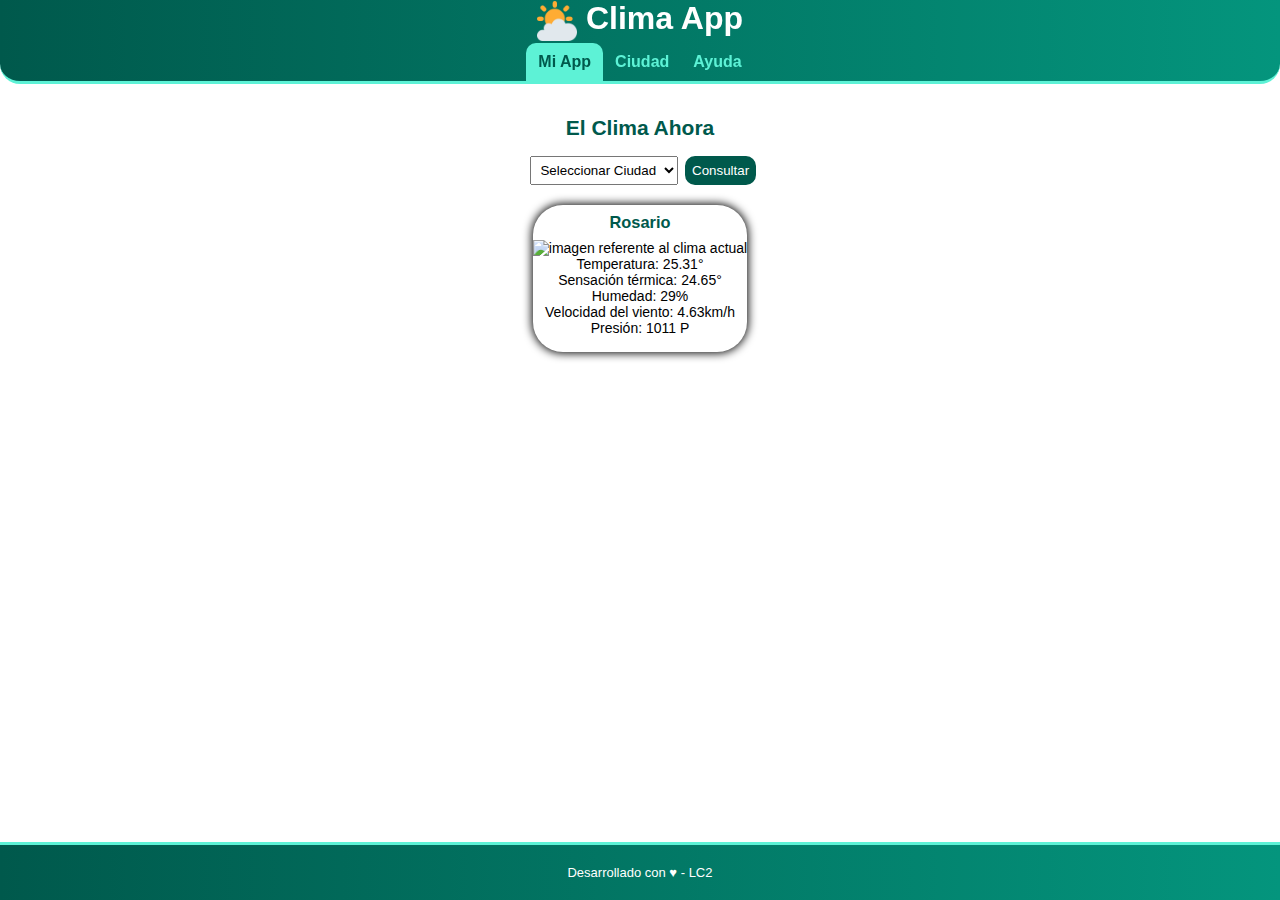
==== commit a27756f4: "correcion avance css" ====
--- a/index.html
+++ b/index.html
@@ -4,10 +4,10 @@
 <head>
     <meta charset="UTF-8">
     <meta name="viewport" content="width=device-width, initial-scale=1.0">
-    <link rel="icon" type="image/png" sizes="16x16" href="img/favicon.png">
+    <link rel="icon" type="image/png" sizes="16x16" href="img/sol-nube-16x16.png">
     <title>Clima App</title>
     <!-- Estilos CSS -->
-    <link rel="stylesheet" href="css/common.css">
+    <link rel="stylesheet" href="css/pages/common.css">
     <link rel="stylesheet" href="css/pages/index.css">
 
 </head>
@@ -15,7 +15,7 @@
 <body>
     <header>
             <h1>
-                <img src="img/fondo.png" alt="favicon clima app">
+                <img src="img/sol-nube.png" alt="favicon clima app">
                 <span>Clima App</span>
             </h1>
             <nav>
--- a/css/pages/common.css
+++ b/css/pages/common.css
@@ -0,0 +1,177 @@
+* {
+    box-sizing: border-box;
+    margin: 0;
+    padding: 0;
+    font-family: 'Lucida Sans', 'Lucida Sans Regular', 'Lucida Grande', 'Lucida Sans Unicode', Geneva, Verdana, sans-serif;
+}
+
+:root {
+    /* Declaro variables CSS con colores principales */
+    --color-theme: #00594c;
+    --color-active: #5df2d6;
+    --color-back-active: #04957d;
+    --color-gradient: linear-gradient(to right, var(--color-theme),
+            var(--color-back-active));
+}
+
+body {
+    height: 100%;
+    width: 100%;
+}
+
+ul {
+    list-style: none;
+    padding: 0;
+    margin: 0;
+}
+
+button,
+a {
+    user-select: none;
+    -webkit-user-select: none;
+}
+
+header {
+    position: fixed;
+    top: 0;
+    width: 100%;
+    background: var(--color-gradient);
+    border-color: var(--color-active);
+    border-bottom-style: solid;
+    border-bottom-right-radius: 20px ;
+    border-bottom-left-radius: 20px ;
+}
+
+nav>ul {
+    display: flex;
+    justify-content: space-between;
+    justify-content: center;
+}
+
+nav li {
+    flex:
+        0 0 auto;
+}
+
+nav li a {
+    display: block;
+    padding: 10px 12px;
+    text-align: center;
+    text-decoration: none;
+    font-size: 1em;
+    font-weight: bold;
+    color: var(--color-active);
+    border-top-right-radius: 10px ;
+    border-top-left-radius: 10px ;
+}
+
+nav li.current-page a {
+    color: var(--color-theme);
+    background-color: var(--color-active);
+    pointer-events: none;
+}
+
+main {
+    margin-top: 100px;
+    overflow: auto;
+    /* padding: 16px; */
+    padding-bottom: 60px;
+    height: calc(100% - 120px);
+    font-size: 14px;
+    margin-bottom: 10px;
+}
+
+h1 {
+    text-align: center;
+    margin: 0;
+    color: white;
+    margin-bottom: 2px;
+}
+
+h1>img {
+    width: 40px;
+    vertical-align: middle;
+    height: 40px;
+}
+
+h2 {
+    color: var(--color-theme);
+    margin: 16px 0;
+    text-align: center;
+}
+
+h3 {
+    color: var(--color-theme);
+    margin: 8px 0;
+}
+
+main section {
+    display: flex;
+    justify-content: space-around;
+}
+
+main section form{
+    display: flex;
+    flex-direction: column;
+    justify-content: space-between;
+    align-items: center;
+    gap: 3px;  
+}
+
+main section form .flex-item input{
+    padding: 5px;
+}
+
+main section form .btn{
+    color: white;
+    background-color: var(--color-theme);
+    border-color: var(--color-theme) ;
+    border-style: solid;
+    border-radius: 10px;
+    padding-left: 10px; 
+    padding-right: 10px;
+}
+
+form .alert{
+    margin-top: 10px;
+    color: white;
+    border-style: solid;
+    border-radius: 15px;
+    padding: 10px;
+    width: 100%;
+    text-align: center;
+}
+
+footer {
+    position: fixed;
+    bottom: 0px;
+    background: var(--color-gradient);
+    width: 100%;
+    text-align: center;
+    padding-top: 10px;
+    padding-bottom: 10px;
+    border-color: var(--color-active);
+    border-top-style: solid;
+}
+
+footer p {
+    font-size: small;
+    color: white;
+}
+
+main p {
+    margin-bottom: 16px;
+}
+
+/* Media Query: Estilos a aplicar sólo en pantallas mayores a 400px */
+@media (min-width: 400px) {
+    main {
+        padding-left: 10%;
+        padding-right: 10%;
+    }
+
+    footer {
+        padding-top: 20px;
+        padding-bottom: 20px;
+    }
+}